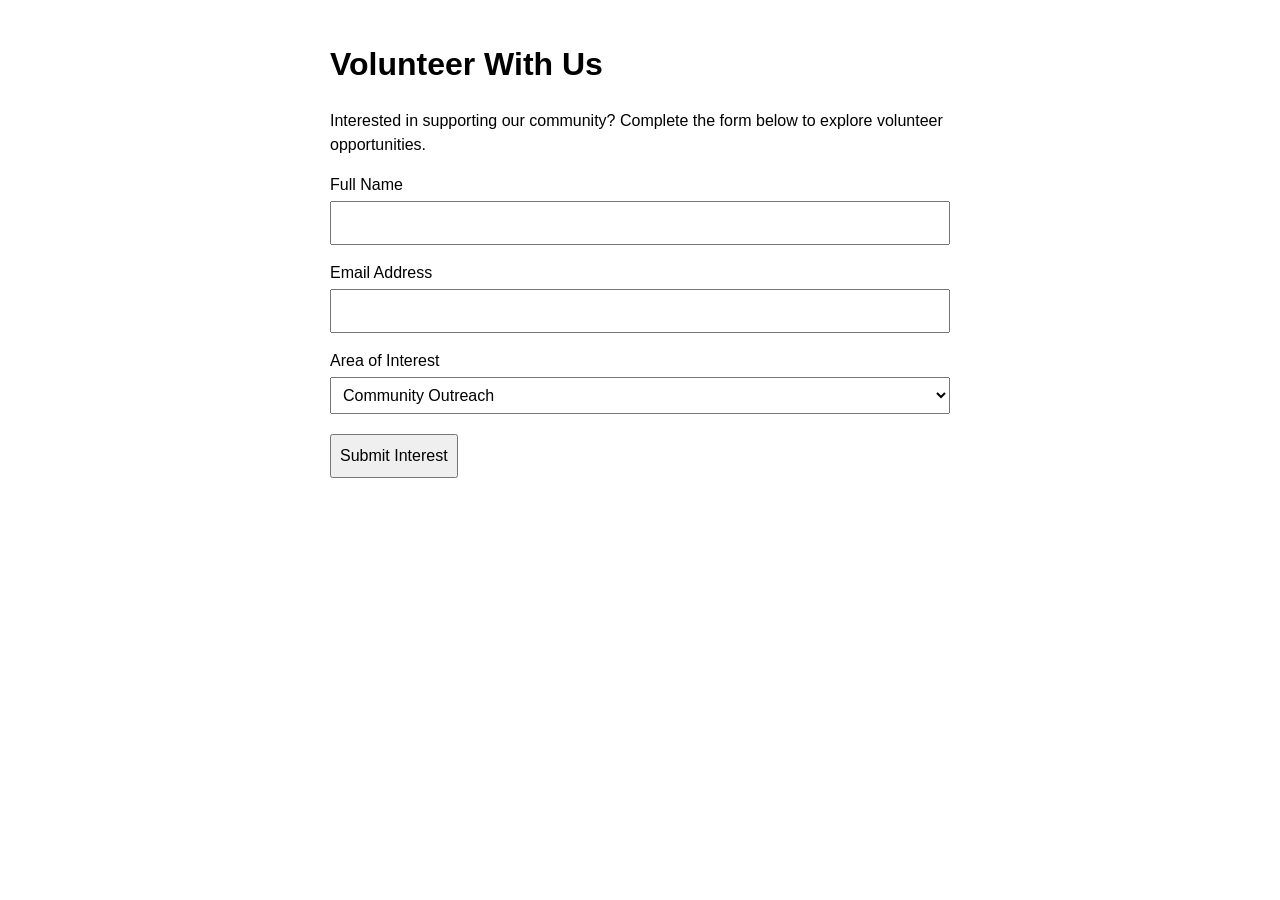
==== index-2.html @ 5157a117 "Add files via upload" ====
<!DOCTYPE html>
<html lang="en">
<head>
    <meta charset="UTF-8">
    <title>Community Volunteer Interest Form</title>
    <link rel="stylesheet" href="style.css">
</head>
<body>
    <h1>Volunteer With Us</h1>
    <p>Interested in supporting our community? Complete the form below to explore volunteer opportunities.</p>

    <!-- This is a practice form. It does not send or save information. -->
    <form id="volunteerForm" novalidate>
        <label for="fullName">Full Name</label>
        <input type="text" id="name" name="name">

        <label for="email">Email Address</label>
        <input type="email" id="email" name="email">

        <label for="interest">Area of Interest</label>
        <select id="interest" name="interest">
            <option value="outreach">Community Outreach</option>
            <option value="events">Event Support</option>
            <option value="mentoring">Youth Mentoring</option>
        </select>

        <button type="submit">Submit Interest</button>
    </form>

    <p id="result"></p>

    <script src="volunteer.js"></script>
</body>
</html>
---- style.css ----
body { 
            font-family: Arial, sans-serif;
             max-width: 620px; 
             margin: 40px auto; 
             padding: 0 20px; 
             line-height: 1.5; 
            }
        label { 
            display: block; 
            margin-top: 16px; 
        }
        input, select, button { 
            font: inherit; 
            padding: 8px;
            margin-top: 4px; 
        }
        input, select { 
            width: 100%;
            box-sizing: border-box; 
        }
        button { 
            margin-top: 20px;
             cursor: pointer; 
            }
        #result { 
            margin-top: 20px;
            min-height: 1.5em; 
        }
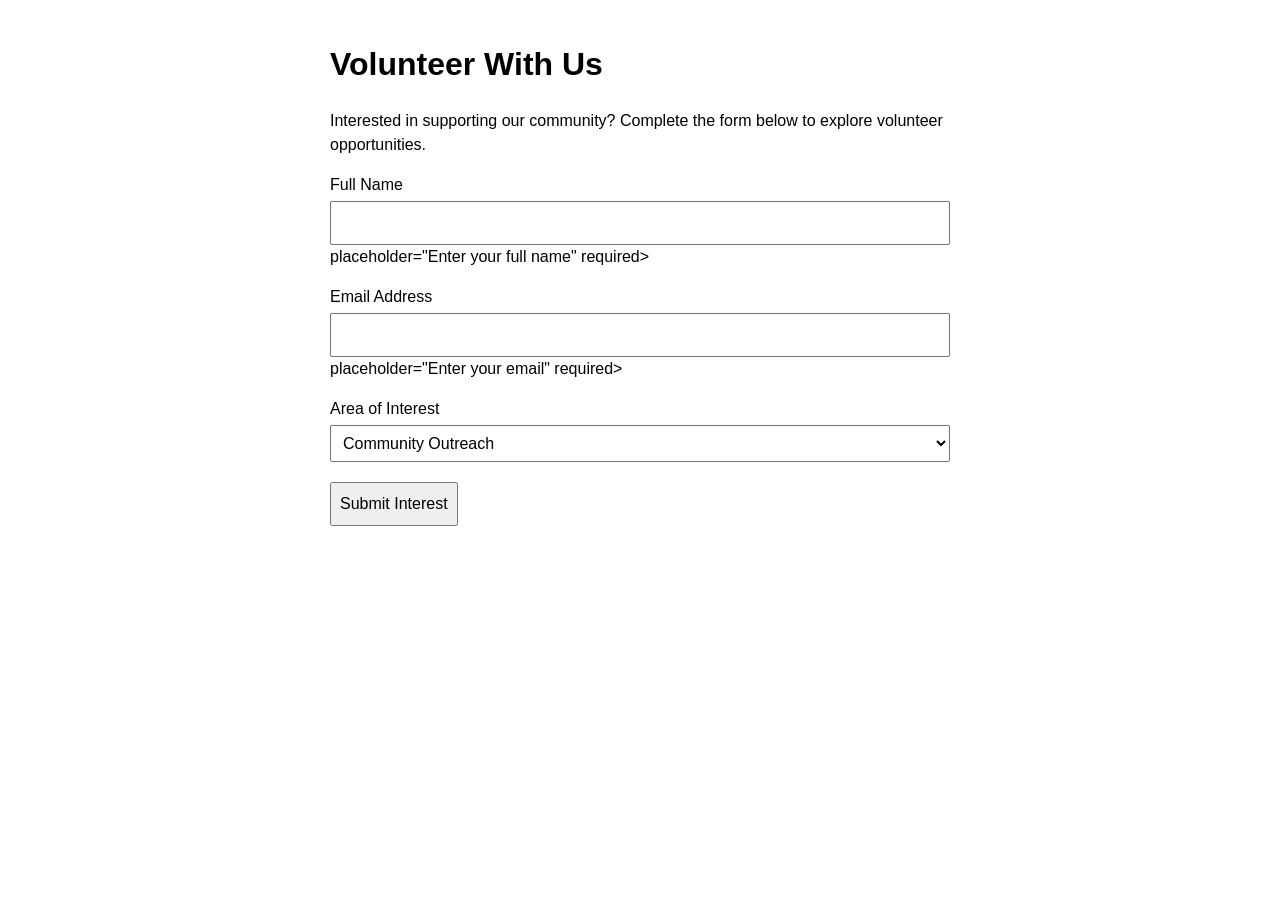
==== commit ae179a44: "Add placeholders to form input fields" ====
--- a/index-2.html
+++ b/index-2.html
@@ -10,12 +10,14 @@
     <p>Interested in supporting our community? Complete the form below to explore volunteer opportunities.</p>
 
     <!-- This is a practice form. It does not send or save information. -->
-    <form id="volunteerForm" novalidate>
-        <label for="fullName">Full Name</label>
+    <form id="volunteerForm">
+        <label for="name">Full Name</label>
         <input type="text" id="name" name="name">
+        placeholder="Enter your full name" required>
 
         <label for="email">Email Address</label>
         <input type="email" id="email" name="email">
+        placeholder="Enter your email" required>
 
         <label for="interest">Area of Interest</label>
         <select id="interest" name="interest">
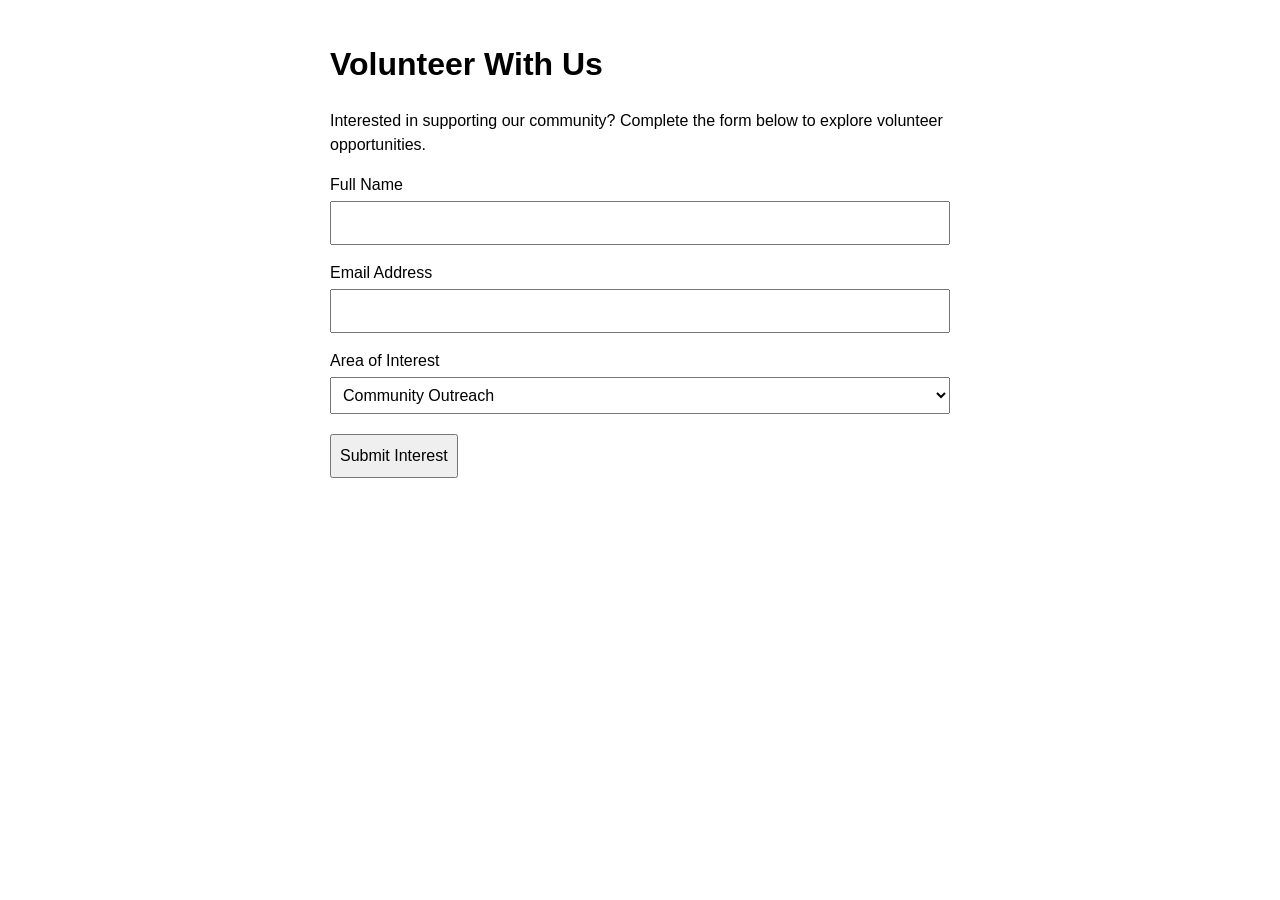
==== commit d876fa37: "Remove placeholders from form input fields Removed placeholder attributes from name and email input " ====
--- a/index-2.html
+++ b/index-2.html
@@ -13,11 +13,11 @@
     <form id="volunteerForm">
         <label for="name">Full Name</label>
         <input type="text" id="name" name="name">
-        placeholder="Enter your full name" required>
+        
 
         <label for="email">Email Address</label>
         <input type="email" id="email" name="email">
-        placeholder="Enter your email" required>
+        
 
         <label for="interest">Area of Interest</label>
         <select id="interest" name="interest">
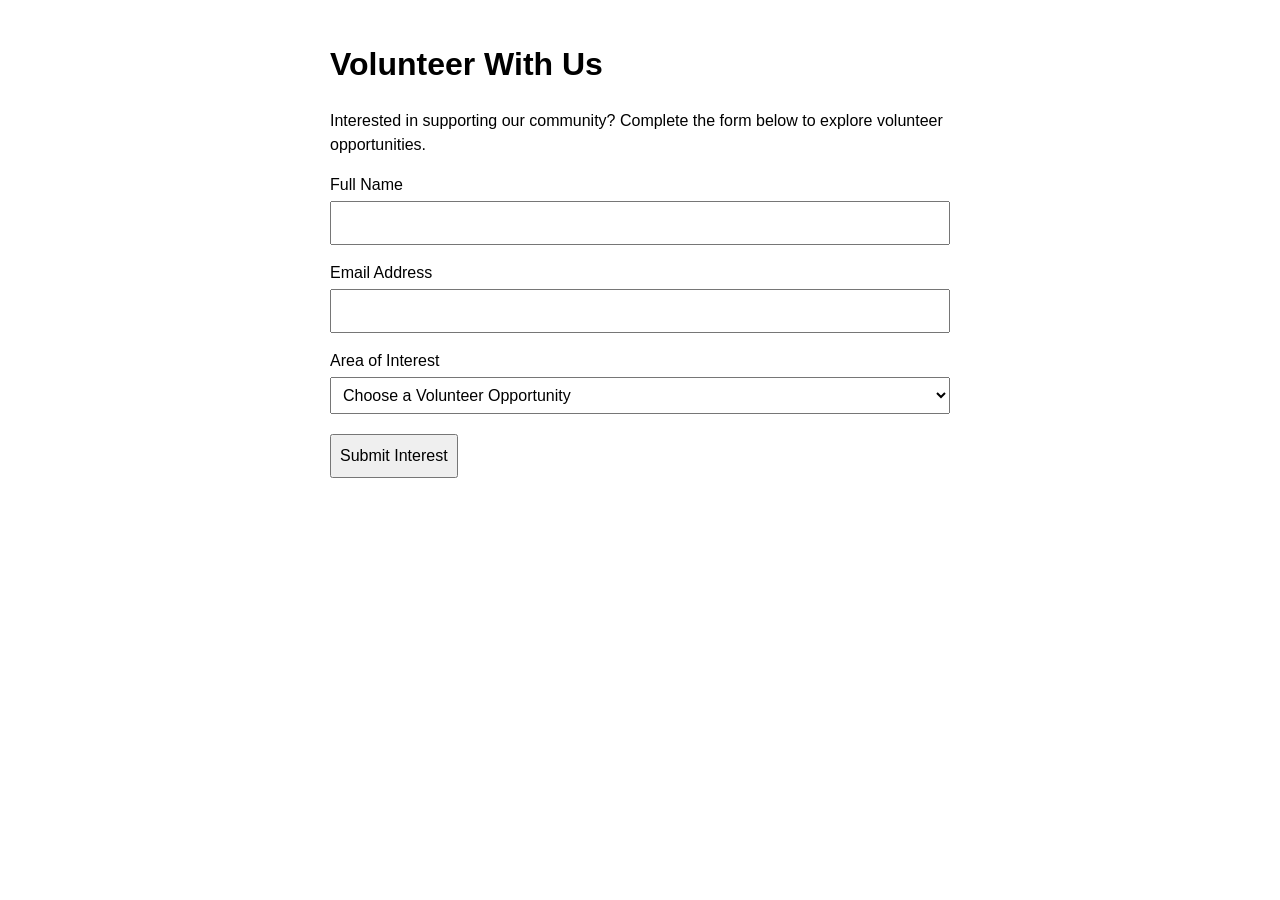
==== commit 5c58a248: "Add default option to interest select dropdown" ====
--- a/index-2.html
+++ b/index-2.html
@@ -20,7 +20,8 @@
         
 
         <label for="interest">Area of Interest</label>
-        <select id="interest" name="interest">
+        <select id="interest" name="interest" required>
+            <option value="">Choose a Volunteer Opportunity</option>
             <option value="outreach">Community Outreach</option>
             <option value="events">Event Support</option>
             <option value="mentoring">Youth Mentoring</option>
